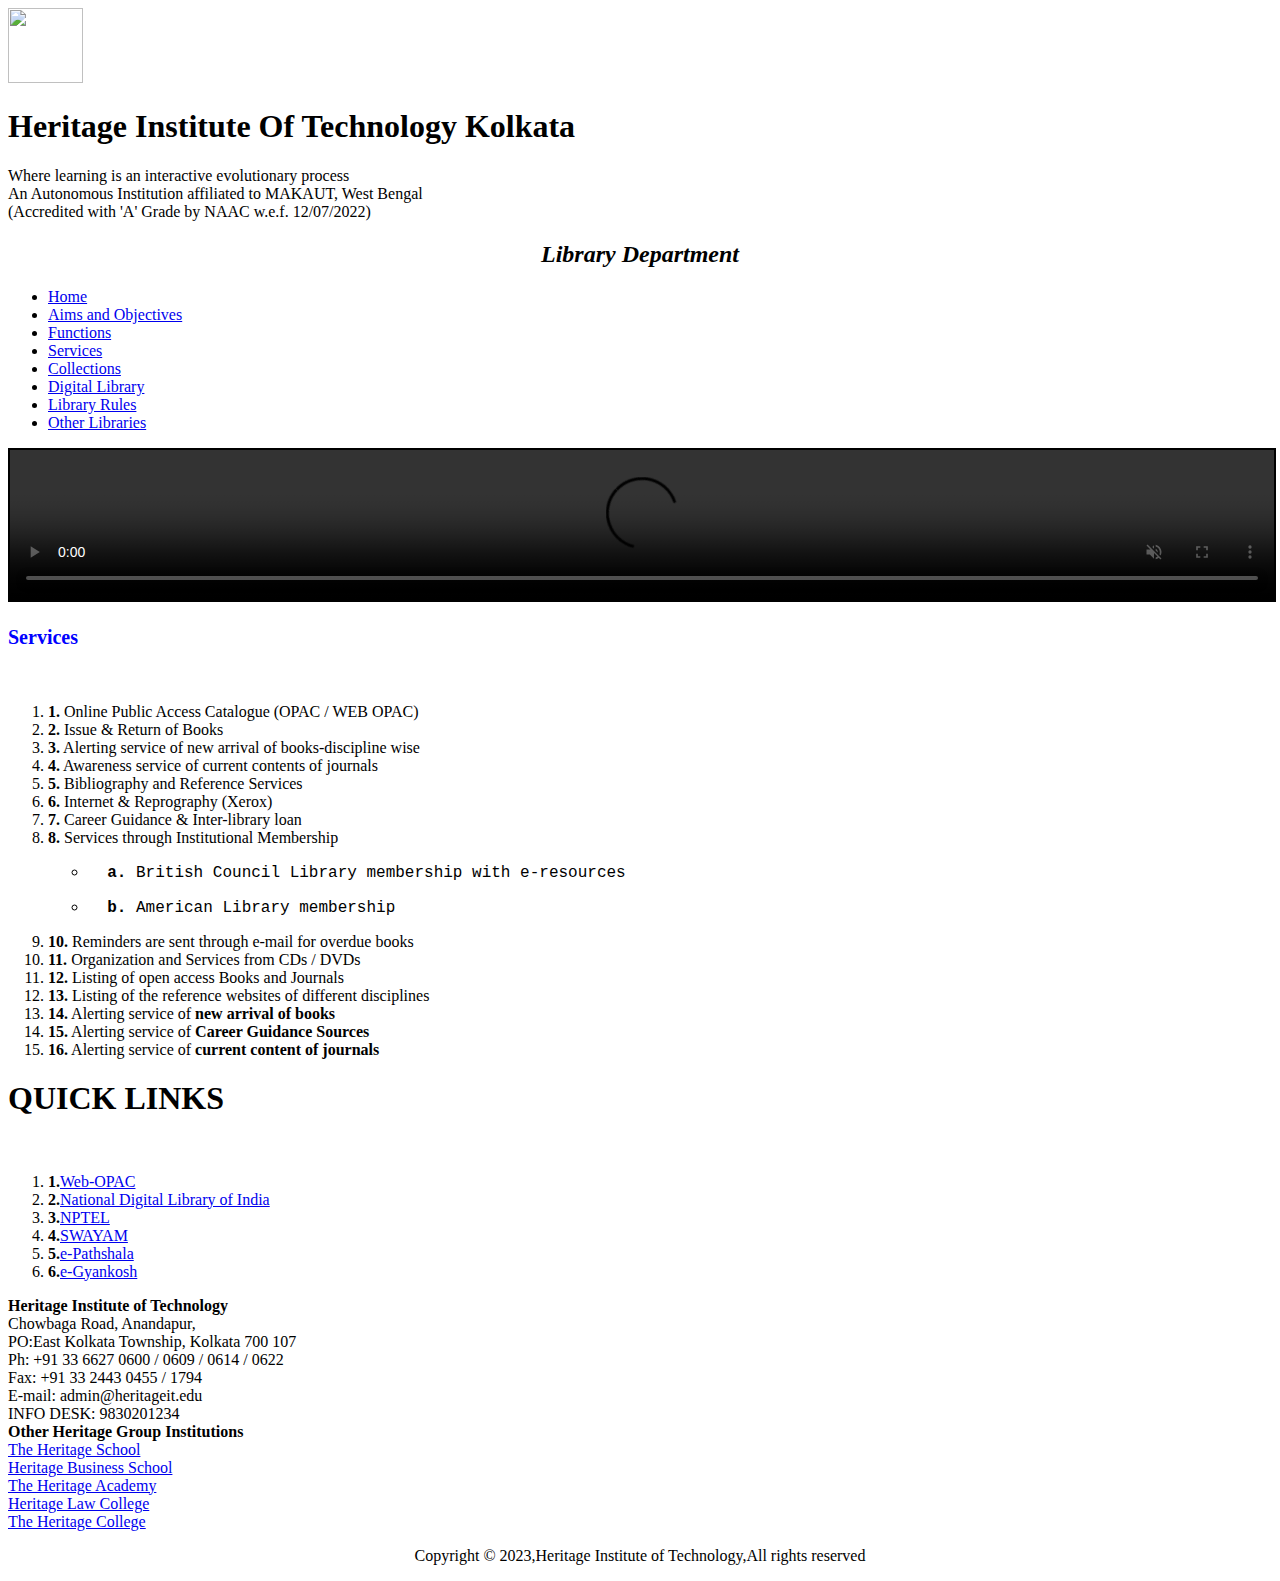
==== library3.html @ fd6bac31 "Update library3.html" ====
<!DOCTYPE html>
<html lang="en">
<head>
    <meta charset="UTF-8">
    <meta http-equiv="X-UA-Compatible" content="IE=edge">
    <meta name="viewport" content="width=device-width, initial-scale=1.0">
    <title>HIT LIBRARY</title>
    <link rel="stylesheet" href="library.css">
</head>
<body>

    <section class="header">
        
            <a href="index.html"><img src="images/HIT_20.png" height=75vh width=75vh></a>
            
        <div class="text-box">
            <h1>Heritage Institute Of Technology Kolkata</h1>
            <p>Where learning is an interactive evolutionary process
                <br>An Autonomous Institution affiliated to MAKAUT, West Bengal<br>(Accredited with 'A' Grade by NAAC
                w.e.f. 12/07/2022)
            </p>
        </div>
    </section>

    <div class="lk">
        <h2 style="text-align:center"><b><i>Library Department</i></b></h2>
    
    </div>


    <section class="header1">
        <nav>
            <div class="nav-links" id="navLinks">
                <i class="fa fa-close" onclick="hideMenu()"></i>
                <ul>
                    <li><a href="index.html">Home</a></li>
                    <li><a href="library1.html">Aims and Objectives</a></li>
                    <li><a href="library2.html">Functions</a></li>
                    <li><a href="library3.html">Services</a></li>
                    <li><a href="library4.html">Collections</a></li>
                    <li><a href="library5.html">Digital Library</a></li>
                    <li><a href="library6.html">Library Rules</a></li>
                    <li><a href="library7.html">Other Libraries</a></li>
                </ul>
            </div>
            <i class="fa fa-bars" onclick="showMenu()"></i>
        </nav>
    </section>


    <video src="x.mp4"  height=50% width=100% controls muted loop autoplay style="border:2px solid black"></video>



    
        <div id="sb">
        <div id="kol2">
        <p style="color:blue ;font-size:20px"><b>Services</b></p><br>
        <ol>
            <li><b>1.</b> Online Public Access Catalogue (OPAC / WEB OPAC)</li>
            <li><b>2.</b> Issue & Return of Books</li>
            <li><b>3.</b> Alerting service of new arrival of books-discipline wise</li>
            <li><b>4.</b> Awareness service of current contents of journals</li>
            <li><b>5.</b> Bibliography and Reference Services</li>
            <li><b>6.</b> Internet & Reprography (Xerox)</li>
            <li><b>7.</b> Career Guidance & Inter-library loan</li>
            <li><b>8.</b> Services through Institutional Membership</li>
            <ul>
                <li><pre style="font-family:'Courier';">  <b>a.</b> British Council Library membership with e-resources</pre></li>
                <li><pre style="font-family:'Courier';">  <b>b.</b> American Library membership</pre></li>
            </ul>
            <li><b>10.</b> Reminders are sent through e-mail for overdue books</li>
            <li><b>11.</b> Organization and Services from CDs / DVDs</li>
            <li><b>12.</b> Listing of open access Books and Journals</li>
            <li><b>13.</b> Listing of the reference websites of different disciplines</li>
            <li><b>14.</b> Alerting service of <b>new arrival of books</b></li>
            <li><b>15.</b> Alerting service of <b>Career Guidance Sources</b></li>
            <li><b>16.</b> Alerting service of <b>current content of journals</b></li>
        </ol>
        </div>
       
        <div id="kolk2">
            <h1>QUICK LINKS</h1><br>
            <ol >
                <li><b>1.</b><a href="http://136.232.2.202:8380/opac/" target="_blank">Web-OPAC</a></li>
                <li><b>2.</b><a href="https://ndl.iitkgp.ac.in/" target="_blank">National Digital Library of India</a></li>
                <li><b>3.</b><a href="https://nptel.ac.in/" target="_blank">NPTEL</a></li>
                <li><b>4.</b><a href="https://swayam.gov.in/" target="_blank">SWAYAM</a></li>
                <li><b>5.</b><a href="https://epgp.inflibnet.ac.in/" target="_blank">e-Pathshala</a></li>
                <li><b>6.</b><a href="https://egyankosh.ac.in/" target="_blank">e-Gyankosh</a></li>
            </ol>
        </div>
        </div>
        
        <div id="box">
        <div id="a"><b>
    Heritage Institute of Technology</b><br>
    Chowbaga Road, Anandapur,<br>
    PO:East Kolkata Township, Kolkata 700 107<br>
    Ph: +91 33 6627 0600 / 0609 / 0614 / 0622<br>
    Fax: +91 33 2443 0455 / 1794<br>
    E-mail: admin@heritageit.edu
        </div>
        <div id="b">
        INFO DESK: 9830201234
        </div>
        <div id="c">
<b>Other Heritage Group Institutions</b>
                <li><a href="https://www.theheritageschool.org/index.php">The Heritage School</a></li>
                <li><a href="http://hbs.edu.in/">Heritage Business School</a></li>
                <li><a href="http://www.theheritageacademy.in/">The Heritage Academy</a></li>
                <li><a href="https://www.hlc.edu.in/">Heritage Law College</a></li>
                <li><a href="https://www.thc.edu.in/">The Heritage College</a></li>
            
        </div>

        </div>

        
    

        <div id="bang">
            <p style="text-align:center;">Copyright &#169 2023,Heritage Institute of Technology,All rights reserved</p>
        </div>
    
    
</body>
</html>
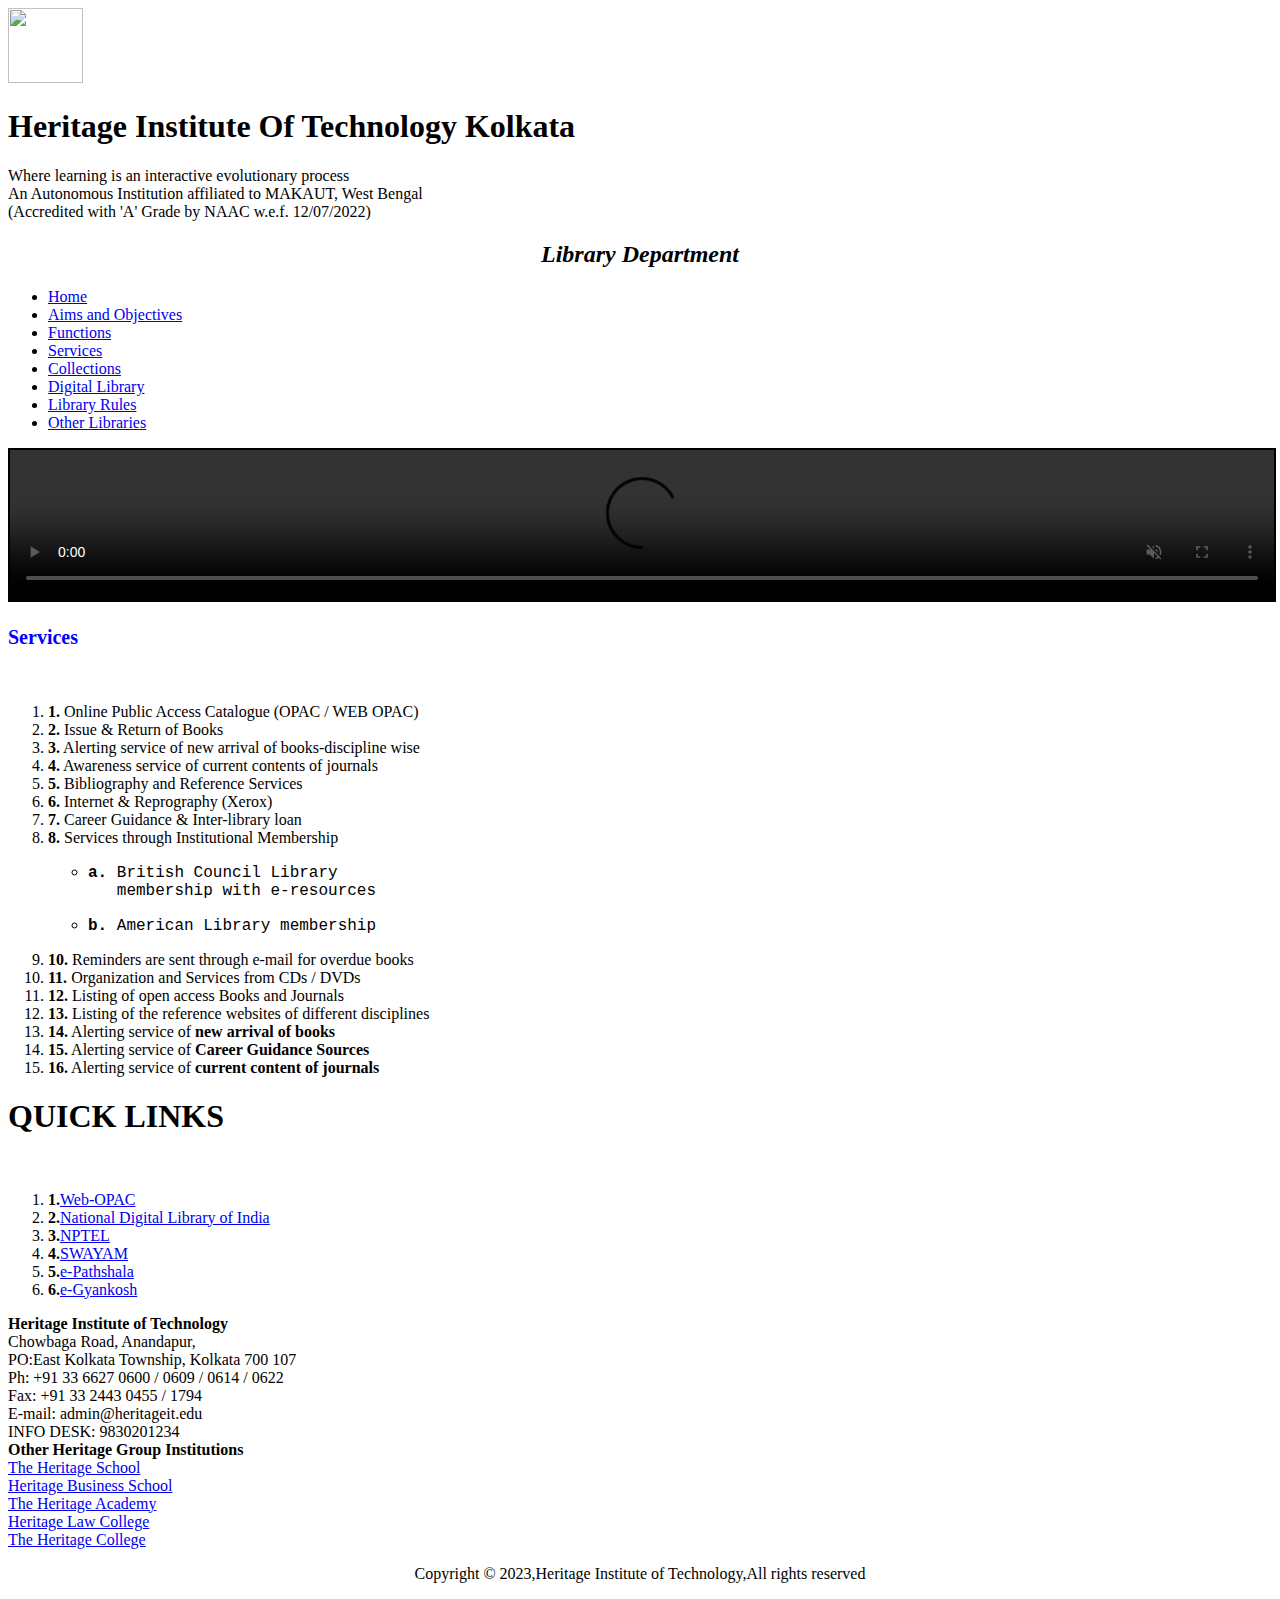
==== commit ed3bd050: "Update library3.html" ====
--- a/library3.html
+++ b/library3.html
@@ -66,8 +66,8 @@
             <li><b>7.</b> Career Guidance & Inter-library loan</li>
             <li><b>8.</b> Services through Institutional Membership</li>
             <ul>
-                <li><pre style="font-family:'Courier';">  <b>a.</b> British Council Library membership with e-resources</pre></li>
-                <li><pre style="font-family:'Courier';">  <b>b.</b> American Library membership</pre></li>
+                <li><pre style="font-family:'Courier';"><b>a.</b> British Council Library<br>&nbsp&nbsp membership with e-resources</pre></li>
+                <li><pre style="font-family:'Courier';"><b>b.</b> American Library membership</pre></li>
             </ul>
             <li><b>10.</b> Reminders are sent through e-mail for overdue books</li>
             <li><b>11.</b> Organization and Services from CDs / DVDs</li>
